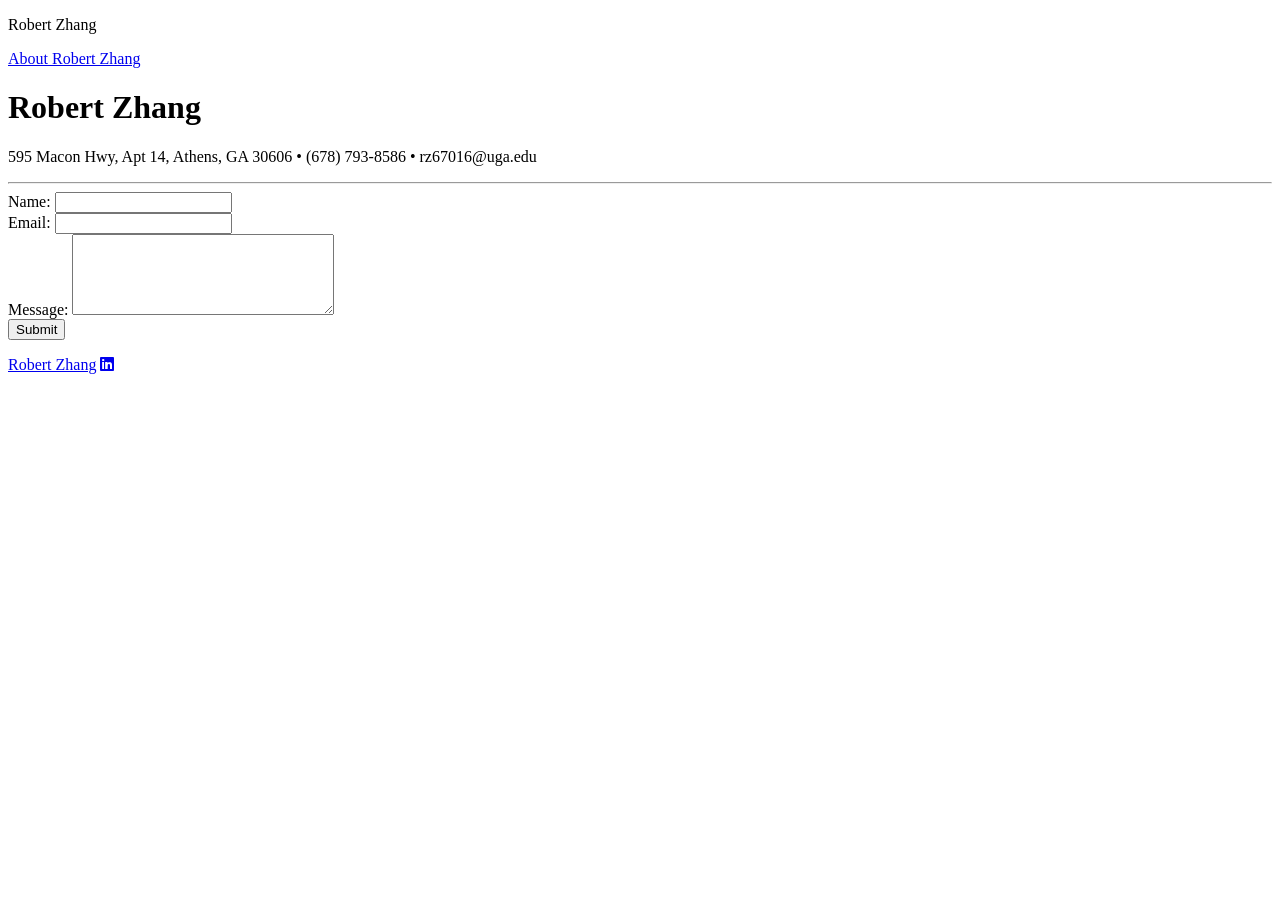
==== contact.html @ aa0f2cf5 "Add files via upload" ====
<!DOCTYPE html>
<html lang="en">

<head>
    <meta charset="UTF-8">
    <meta name="viewport" content="width=device-width, initial-scale=1.0">
    <title>Contact Robert Zhang</title>

    <link rel="stylesheet" href="css/style.css">
    <link rel="stylesheet"
        href="https://cdnjs.cloudflare.com/ajax/libs/font-awesome/6.5.1/css/all.min.css">
</head>

<body>

    <nav>
        <p>Robert Zhang</p>

        <p>
            <a href="index.html">About Robert Zhang</a>
        </p>
    </nav>

    <h1>Robert Zhang</h1>

   <p>
      595 Macon Hwy, Apt 14, Athens, GA 30606
      &bull;
      (678) 793-8586
      &bull;
      rz67016@uga.edu
    </p>

    <hr>

    <section>

       <form class="one-col" method="POST"
      action="https://formsubmit.co/rz67016@uga.edu">

            <label for="name">Name:</label>
            <input
                type="text"
                id="name"
                name="name"
                required>

            <br>

            <label for="email">Email:</label>
            <input
                type="email"
                id="email"
                name="email"
                required>

            <br>

            <label for="message">Message:</label>
            <textarea
                id="message"
                name="message"
                rows="5"
                cols="30"></textarea>

            <br>

            <button type="submit">Submit</button>

        </form>

    </section>


    <footer>

        <p>

            <a href="index.html">Robert Zhang</a>

            <a href="https://www.linkedin.com/in/robert-zhang-076332190/"
               target="_blank">
                <i class="fa-brands fa-linkedin"></i>
            </a>
        </p>

    </footer>

</body>

</html>
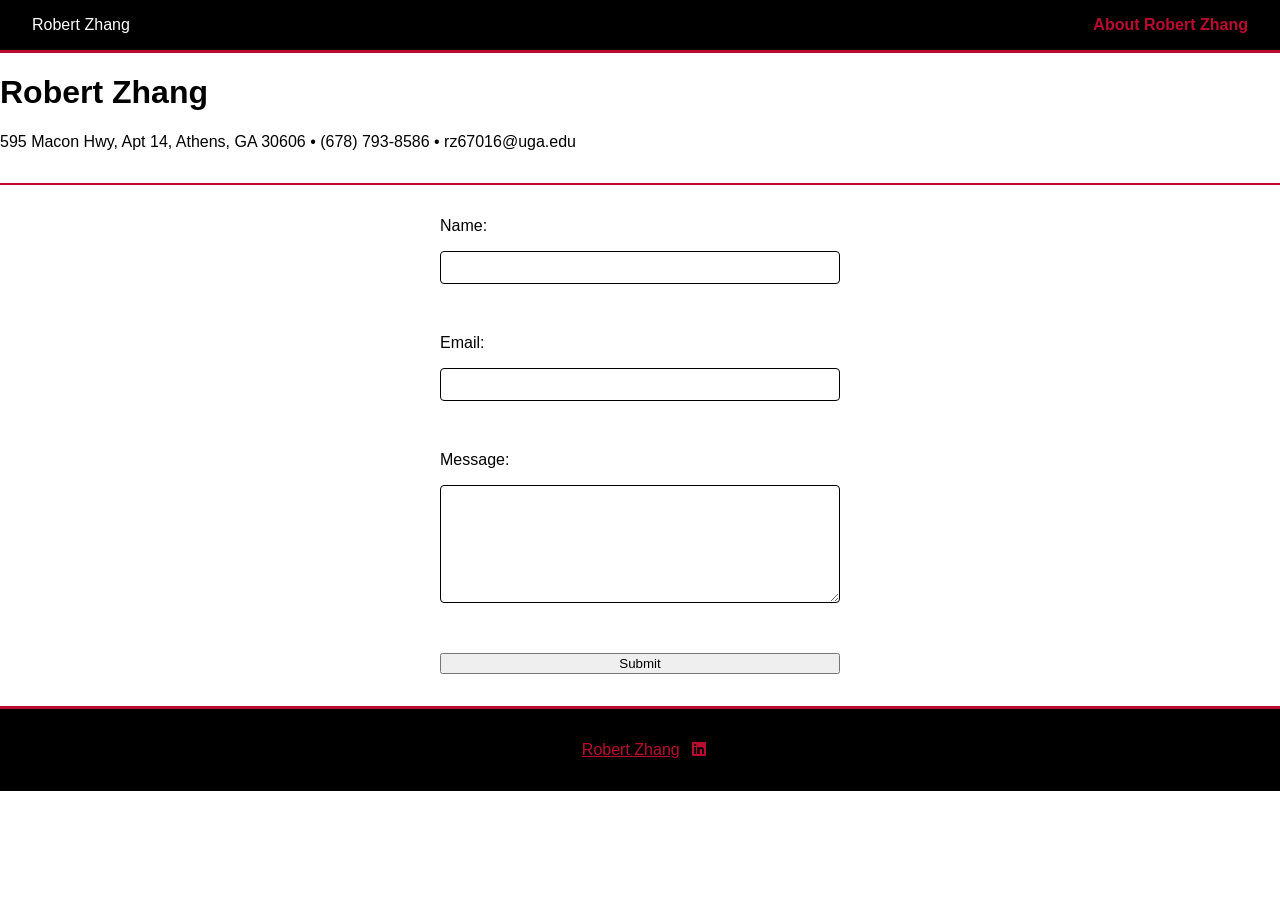
==== commit 50c535b6: "Fix HTML formatting and structure in contact.html" ====
--- a/contact.html
+++ b/contact.html
@@ -6,7 +6,7 @@
     <meta name="viewport" content="width=device-width, initial-scale=1.0">
     <title>Contact Robert Zhang</title>
 
-    <link rel="stylesheet" href="css/style.css">
+    <link rel="stylesheet" href="style.css">
     <link rel="stylesheet"
         href="https://cdnjs.cloudflare.com/ajax/libs/font-awesome/6.5.1/css/all.min.css">
 </head>
@@ -88,4 +88,4 @@
 
 </body>
 
-</html>+</html>
--- a/style.css
+++ b/style.css
@@ -0,0 +1,197 @@
+body {
+    margin: 0;
+    font-family: 'Poppins', sans-serif;
+}
+
+/****************   Nav Section **********************/
+nav {
+    display: flex;
+    justify-content: space-between;
+    align-items: center;
+    background-color: #000000;
+    color: #ffffff;
+    padding: 1rem 2rem;
+    border-bottom: 3px solid #BA0C2F;
+}
+
+nav p {
+    margin: 0;
+}
+
+nav a {
+    color: #BA0C2F;
+    text-decoration: none;
+    font-weight: 600;
+}
+
+/***********************  Footer Section   **************************/
+footer {
+    display: flex;
+    justify-content: center;
+    align-items: center;
+    background-color: #000000;
+    color: #ffffff;
+    padding: 1rem;
+    border-top: 3px solid #BA0C2F;
+}
+
+footer a {
+    color: #BA0C2F;
+    margin-left: 0.5rem;
+}
+
+/*********** Splash Page ************************/
+header {
+    display: flex;
+    flex-direction: column;
+    align-items: center;
+    text-align: center;
+    padding: 3rem 1rem;
+    background-color: #BA0C2F;
+    color: #ffffff;
+}
+
+header h1 {
+    font-family: 'Poppins', sans-serif;
+    font-weight: 700;
+    font-size: 3rem;
+    color: #ffffff;
+    text-transform: uppercase;
+    letter-spacing: 2px;
+    margin: 0.5rem 0;
+}
+
+header img {
+    border-radius: 50%;
+    border: 4px solid #000000;
+}
+
+.address {
+    font-size: 0.95rem;
+    color: #f2f2f2;
+    margin-top: 1rem;
+}
+
+.tagline {
+    font-style: italic;
+    color: #f2f2f2;
+    margin-top: 0.25rem;
+}
+
+/************* Sections ********************/
+hr {
+    border: none;
+    border-top: 2px solid #BA0C2F;
+    margin: 2rem 0;
+}
+
+section h3 {
+    font-family: 'Poppins', sans-serif;
+    font-weight: 600;
+    color: #BA0C2F;
+    font-size: 1.5rem;
+    border-bottom: 2px solid #000000;
+    display: inline-block;
+    padding-bottom: 0.25rem;
+}
+
+section dl {
+    display: grid;
+    grid-template-columns: 1fr 1fr;
+    gap: 0.5rem 1rem;
+}
+
+section dt {
+    font-weight: 600;
+    color: #000000;
+}
+
+section ul {
+    list-style-type: square;
+    padding-left: 1.25rem;
+    color: #333333;
+}
+
+section a {
+    color: #BA0C2F;
+    text-decoration: none;
+}
+
+section a:hover {
+    color: #000000;
+    text-decoration: underline;
+}
+
+/**************   Projects   *****************/
+.three-col {
+    display: grid;
+    grid-template-columns: repeat(3, 1fr);
+    gap: 1.5rem;
+    padding: 1rem;
+}
+
+.card img {
+    width: 100%;
+    max-width: 100px;
+    display: block;
+    margin: 0 auto 0.75rem auto;
+    border-radius: 6px;
+    border: 2px solid #BA0C2F;
+}
+
+.card {
+    background-color: #f9f9f9;
+    border-radius: 8px;
+    box-shadow: 0 2px 8px rgba(0, 0, 0, 0.25);
+    border-top: 4px solid #BA0C2F;
+    padding: 1rem;
+    text-align: center;
+}
+
+/**************   Responsiveness   *****************/
+@media (max-width: 680px) {
+    nav {
+        flex-direction: column;
+        align-items: flex-start;
+        gap: 0.5rem;
+    }
+
+    .three-col {
+        grid-template-columns: 1fr;
+        justify-items: center;
+    }
+}
+
+/**************   Contact Page   *****************/
+.one-col {
+    display: flex;
+    flex-direction: column;
+    max-width: 400px;
+    margin: 2rem auto;
+    gap: 1rem;
+}
+
+input {
+    padding: 0.5rem;
+    border: 1px solid #000000;
+    border-radius: 4px;
+    font-family: inherit;
+}
+
+input:focus {
+    outline: none;
+    border-color: #BA0C2F;
+}
+
+textarea {
+    padding: 0.5rem;
+    border: 1px solid #000000;
+    border-radius: 4px;
+    font-family: inherit;
+    min-height: 100px;
+}
+
+textarea:focus {
+    outline: none;
+    border-color: #BA0C2F;
+}
